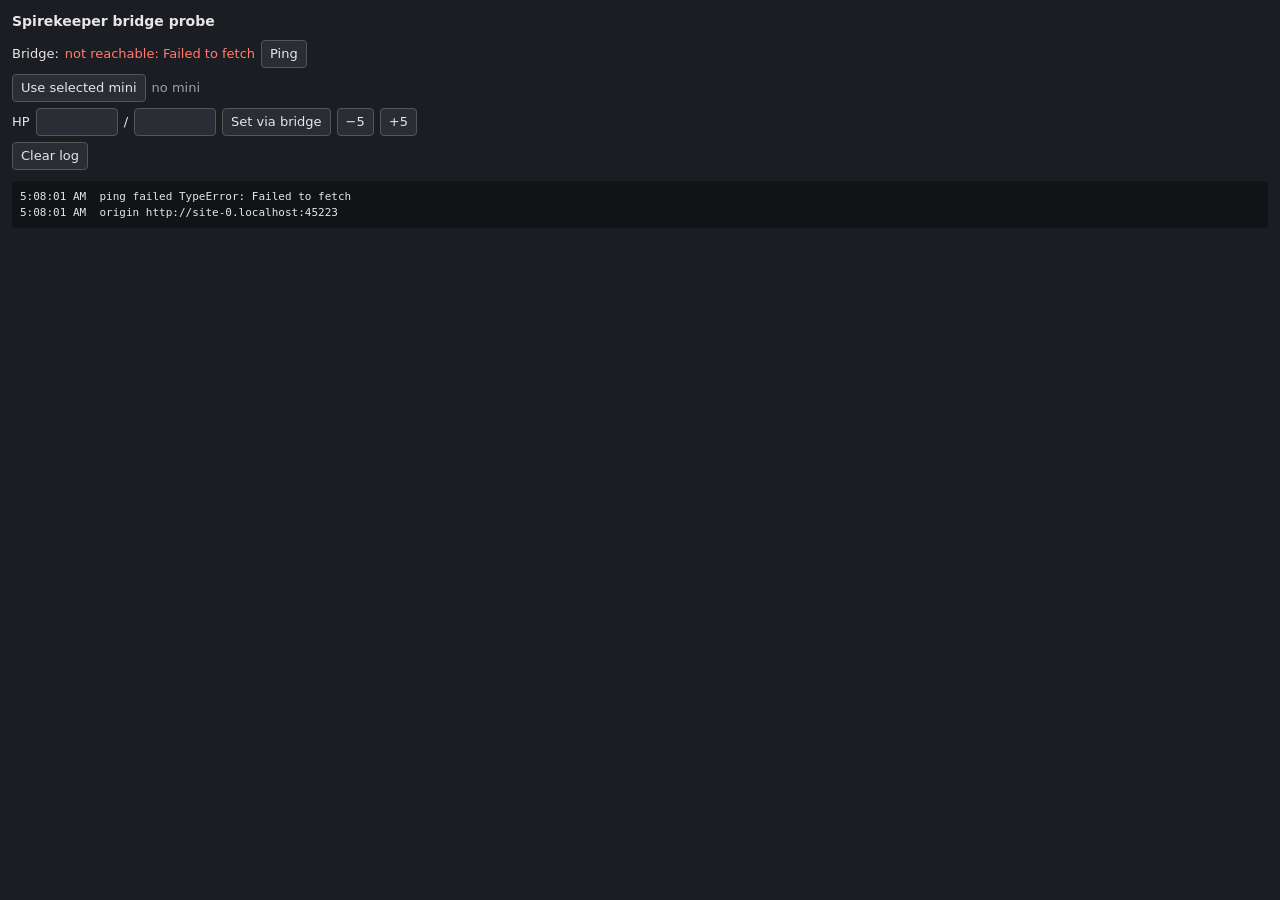
==== plugin/probe-symbiote/index.html @ 9a8a5f5f "Add a BepInEx bridge plugin so the panel can write to the board Symbiotes can read minis but never w" ====
<!doctype html>
<html lang="en">
<head>
<meta charset="utf-8">
<title>Bridge probe</title>
<style>
  body { margin: 0; padding: 12px; font: 13px/1.4 system-ui, sans-serif;
         background: var(--ts-background-primary, #1b1d22); color: var(--ts-color-primary, #e6e6e6); }
  h1 { font-size: 14px; margin: 0 0 8px; }
  .row { display: flex; gap: 6px; align-items: center; margin: 6px 0; flex-wrap: wrap; }
  button, input { font: inherit; padding: 4px 8px; border-radius: 4px; border: 1px solid #555;
                  background: #2a2d34; color: inherit; }
  input { width: 64px; }
  .ok { color: #7bd88f; } .bad { color: #ff7b72; } .dim { opacity: .65; }
  pre { background: #111317; padding: 8px; border-radius: 4px; max-height: 260px; overflow: auto;
        white-space: pre-wrap; word-break: break-word; font-size: 11px; }
</style>
</head>
<body>
<h1>Spirekeeper bridge probe</h1>

<div class="row">Bridge: <span id="bridge" class="dim">checking…</span>
  <button id="ping">Ping</button></div>

<div class="row"><button id="use">Use selected mini</button>
  <span id="mini" class="dim">no mini</span></div>

<div class="row">HP <input id="hp" type="number"> / <input id="max" type="number">
  <button id="set">Set via bridge</button>
  <button id="dmg">−5</button><button id="heal">+5</button></div>

<div class="row"><button id="clear">Clear log</button></div>
<pre id="log"></pre>

<script>
const BRIDGE = "http://127.0.0.1:47817";
const $ = (id) => document.getElementById(id);
let creatureId = null;

function log(...parts) {
  const line = `${new Date().toLocaleTimeString()}  ${parts.map((p) =>
    typeof p === "string" ? p : JSON.stringify(p)).join(" ")}`;
  $("log").textContent = line + "\n" + $("log").textContent;
}

async function bridge(path) {
  const res = await fetch(BRIDGE + path);
  return res.json();
}

async function ping() {
  try {
    const r = await bridge("/ping");
    const who = await bridge("/whoami");
    $("bridge").className = "ok";
    $("bridge").textContent = `connected (v${r.version}, ${who.canGm ? "GM" : "player"})`;
    log("ping", r, who);
  } catch (e) {
    $("bridge").className = "bad";
    $("bridge").textContent = "not reachable: " + e.message;
    log("ping failed", String(e));
  }
}

// Read the mini both ways: through TaleSpire's own symbiote API, and through
// the plugin. They should agree.
async function readMini() {
  if (!creatureId) return;
  const ts = await TS.creatures.getMoreInfo([{ id: creatureId }]);
  const info = Array.isArray(ts) ? ts[0] : null;
  let viaBridge = null;
  try { viaBridge = await bridge(`/creature?id=${encodeURIComponent(creatureId)}`); }
  catch (e) { log("bridge read failed", String(e)); }
  if (info) {
    $("mini").className = "";
    $("mini").textContent = `${info.name}: ${info.hp?.value}/${info.hp?.max}`;
    $("hp").value = info.hp?.value ?? "";
    $("max").value = info.hp?.max ?? "";
  }
  log("read", { ts: info && { name: info.name, hp: info.hp, emotes: info.idsOfActivePersistentEmotes }, bridge: viaBridge });
}

async function useSelected() {
  const sel = await TS.creatures.getSelectedCreatures();
  if (!Array.isArray(sel) || !sel.length) return log("select a mini first");
  creatureId = sel[0].id;
  await readMini();
}

async function setHp(value, max) {
  if (!creatureId) return log("pick a mini first");
  const q = `id=${encodeURIComponent(creatureId)}&value=${value}` + (max !== "" ? `&max=${max}` : "");
  try { log("set", await bridge(`/hp?${q}`)); }
  catch (e) { log("set failed", String(e)); }
}

$("ping").onclick = ping;
$("use").onclick = useSelected;
$("set").onclick = () => setHp($("hp").value, $("max").value);
$("dmg").onclick = () => setHp(Number($("hp").value || 0) - 5, $("max").value);
$("heal").onclick = () => setHp(Number($("hp").value || 0) + 5, $("max").value);
$("clear").onclick = () => { $("log").textContent = ""; };

// TaleSpire calls these by name, as declared in manifest.json
function onCreatureStateChange(event) {
  if (event?.payload?.id !== creatureId) return;
  log("event", event.kind, event.payload);
  readMini();
}
function onCreatureSelectionChange() {}

log("origin", location.origin || location.href);
ping();
</script>
</body>
</html>
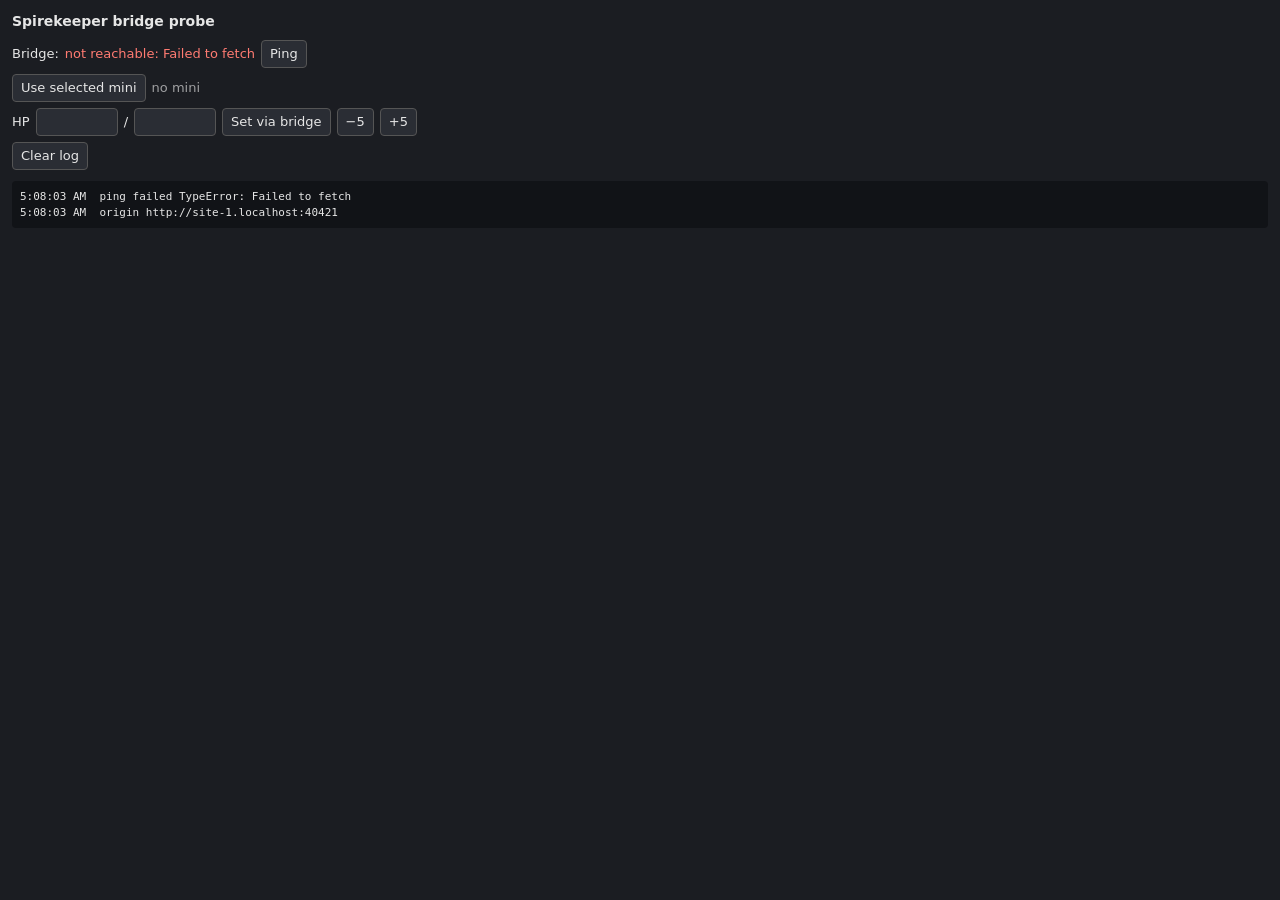
==== commit 0226b3e5: "Restrict the bridge to TaleSpire's panels and GM writes Every route but /ping now requires an Origin" ====
--- a/plugin/probe-symbiote/index.html
+++ b/plugin/probe-symbiote/index.html
@@ -43,8 +43,8 @@
   $("log").textContent = line + "\n" + $("log").textContent;
 }
 
-async function bridge(path) {
-  const res = await fetch(BRIDGE + path);
+async function bridge(path, method = "GET") {
+  const res = await fetch(BRIDGE + path, { method });
   return res.json();
 }
 
@@ -90,7 +90,7 @@
 async function setHp(value, max) {
   if (!creatureId) return log("pick a mini first");
   const q = `id=${encodeURIComponent(creatureId)}&value=${value}` + (max !== "" ? `&max=${max}` : "");
-  try { log("set", await bridge(`/hp?${q}`)); }
+  try { log("set", await bridge(`/hp?${q}`, "POST")); }
   catch (e) { log("set failed", String(e)); }
 }
 
